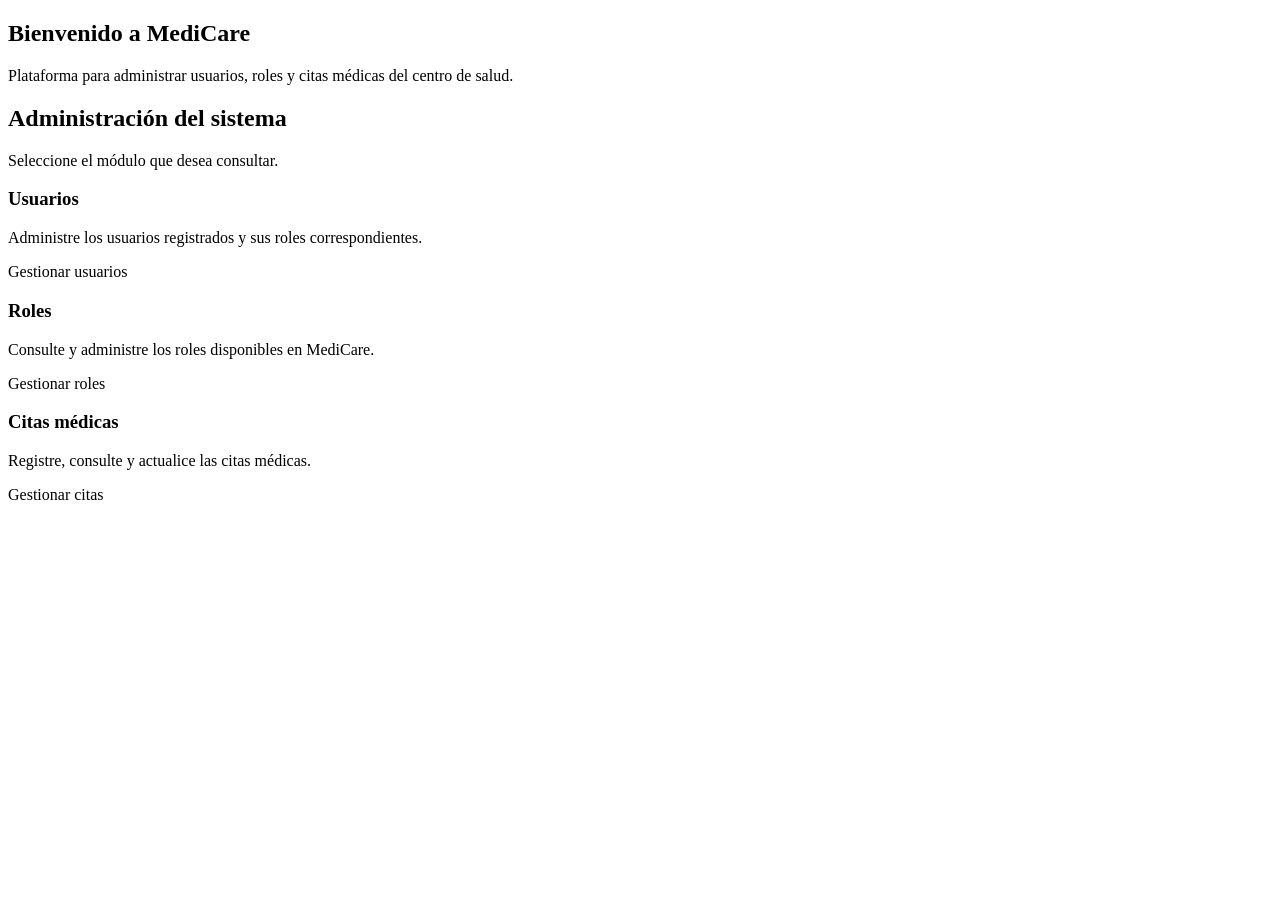
==== MediCare/src/main/resources/templates/index.html @ 9bade12a "Commit #1" ====
<!DOCTYPE html>
<html xmlns="http://www.w3.org/1999/xhtml"
      xmlns:th="http://www.thymeleaf.org">

    <head th:replace="~{general/fragmentos :: head}">
        <title>MediCare</title>
    </head>

    <body class="bg-light">

        <header th:replace="~{general/fragmentos :: navbar}">
        </header>

        <main>

            <section class="bg-primary text-white py-5">
                <div class="container text-center py-4">

                    <h1 class="display-4 fw-bold">
                        Bienvenido a MediCare
                    </h1>

                    <p class="lead mb-0">
                        Plataforma para administrar usuarios, roles
                        y citas médicas del centro de salud.
                    </p>

                </div>
            </section>

            <section class="container py-5">

                <div class="text-center mb-5">
                    <h2>Administración del sistema</h2>

                    <p class="text-muted">
                        Seleccione el módulo que desea consultar.
                    </p>
                </div>

                <div class="row g-4">

                    <div class="col-md-4">
                        <div class="card h-100 shadow-sm border-0">

                            <div class="card-body text-center p-4">
                                <h3 class="h4">Usuarios</h3>

                                <p class="text-muted">
                                    Administre los usuarios registrados
                                    y sus roles correspondientes.
                                </p>

                                <a th:href="@{/usuarios}"
                                   class="btn btn-primary">
                                    Gestionar usuarios
                                </a>
                            </div>

                        </div>
                    </div>

                    <div class="col-md-4">
                        <div class="card h-100 shadow-sm border-0">

                            <div class="card-body text-center p-4">
                                <h3 class="h4">Roles</h3>

                                <p class="text-muted">
                                    Consulte y administre los roles
                                    disponibles en MediCare.
                                </p>

                                <a th:href="@{/roles}"
                                   class="btn btn-primary">
                                    Gestionar roles
                                </a>
                            </div>

                        </div>
                    </div>

                    <div class="col-md-4">
                        <div class="card h-100 shadow-sm border-0">

                            <div class="card-body text-center p-4">
                                <h3 class="h4">Citas médicas</h3>

                                <p class="text-muted">
                                    Registre, consulte y actualice
                                    las citas médicas.
                                </p>

                                <a th:href="@{/citas}"
                                   class="btn btn-primary">
                                    Gestionar citas
                                </a>
                            </div>

                        </div>
                    </div>

                </div>
            </section>

        </main>

        <footer th:replace="~{general/fragmentos :: footer}">
        </footer>

    </body>
</html>
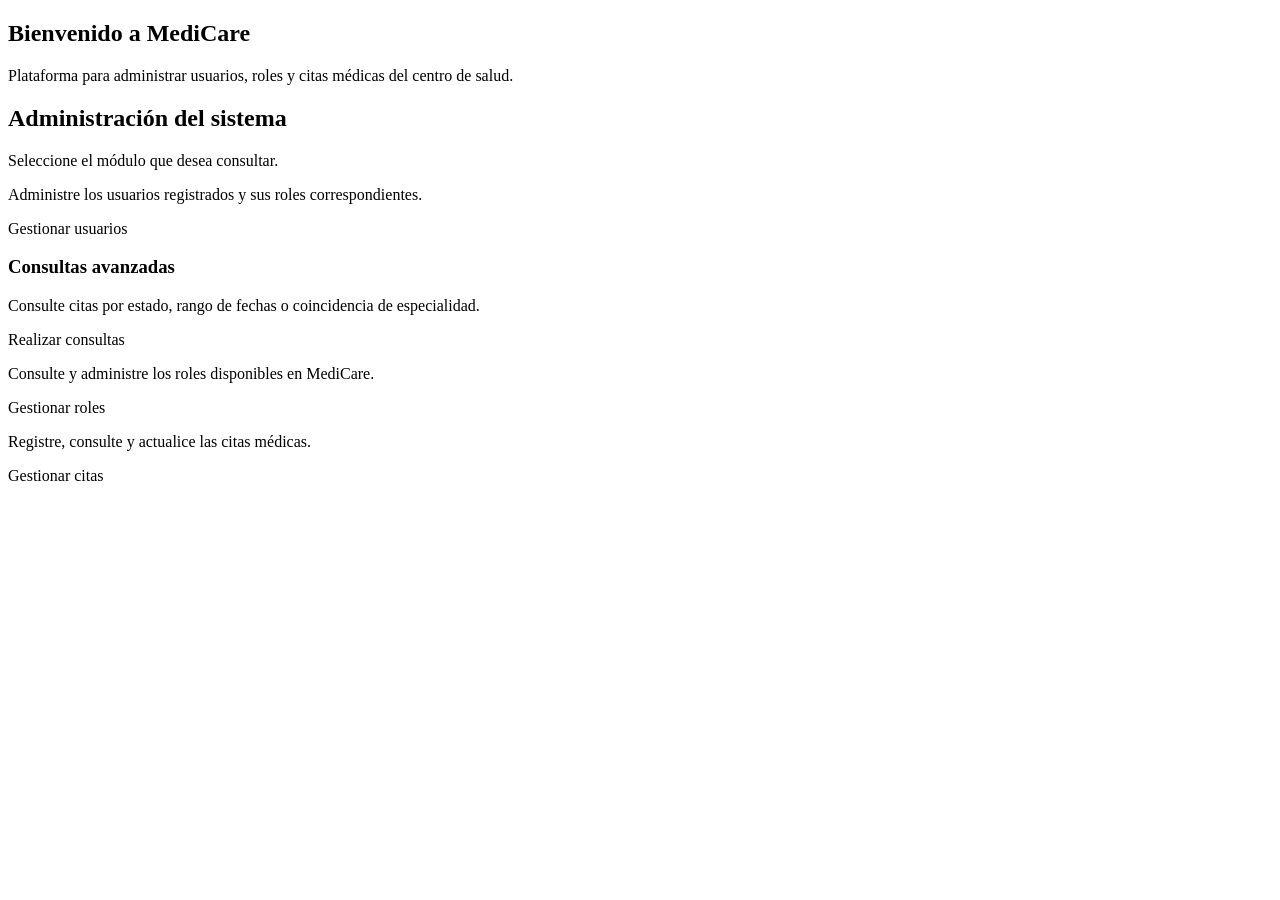
==== commit b209a52e: "Commit #5 | Mostar segun el rol" ====
--- a/MediCare/src/main/resources/templates/index.html
+++ b/MediCare/src/main/resources/templates/index.html
@@ -1,6 +1,7 @@
 <!DOCTYPE html>
 <html xmlns="http://www.w3.org/1999/xhtml"
-      xmlns:th="http://www.thymeleaf.org">
+      xmlns:th="http://www.thymeleaf.org"
+      xmlns:sec="http://www.thymeleaf.org/extras/spring-security">
 
     <head th:replace="~{general/fragmentos :: head}">
         <title>MediCare</title>
@@ -43,8 +44,8 @@
                     <div class="col-md-4">
                         <div class="card h-100 shadow-sm border-0">
 
-                            <div class="card-body text-center p-4">
-                                <h3 class="h4">Usuarios</h3>
+                            <div class="col-md-6 col-lg-3"
+                                 sec:authorize="hasRole('ADMIN')">
 
                                 <p class="text-muted">
                                     Administre los usuarios registrados
@@ -59,12 +60,37 @@
 
                         </div>
                     </div>
+                    
+                    <div class="col-md-6 col-lg-3"
+                         sec:authorize="hasAnyRole('ADMIN', 'MEDICO', 'PACIENTE')">
+
+                        <div class="card h-100 shadow-sm border-0">
+
+                            <div class="card-body text-center p-4">
+
+                                <h3 class="h4">
+                                    Consultas avanzadas
+                                </h3>
+
+                                <p class="text-muted">
+                                    Consulte citas por estado, rango de fechas
+                                    o coincidencia de especialidad.
+                                </p>
+
+                                <a th:href="@{/consultas}"
+                                   class="btn btn-primary">
+                                    Realizar consultas
+                                </a>
+
+                            </div>
+                        </div>
+</div>
 
                     <div class="col-md-4">
                         <div class="card h-100 shadow-sm border-0">
 
-                            <div class="card-body text-center p-4">
-                                <h3 class="h4">Roles</h3>
+                            <div class="col-md-6 col-lg-3"
+                                 sec:authorize="hasRole('ADMIN')">
 
                                 <p class="text-muted">
                                     Consulte y administre los roles
@@ -83,8 +109,8 @@
                     <div class="col-md-4">
                         <div class="card h-100 shadow-sm border-0">
 
-                            <div class="card-body text-center p-4">
-                                <h3 class="h4">Citas médicas</h3>
+                            <div class="col-md-6 col-lg-3"
+                                 sec:authorize="hasAnyRole('ADMIN', 'MEDICO', 'PACIENTE')">
 
                                 <p class="text-muted">
                                     Registre, consulte y actualice
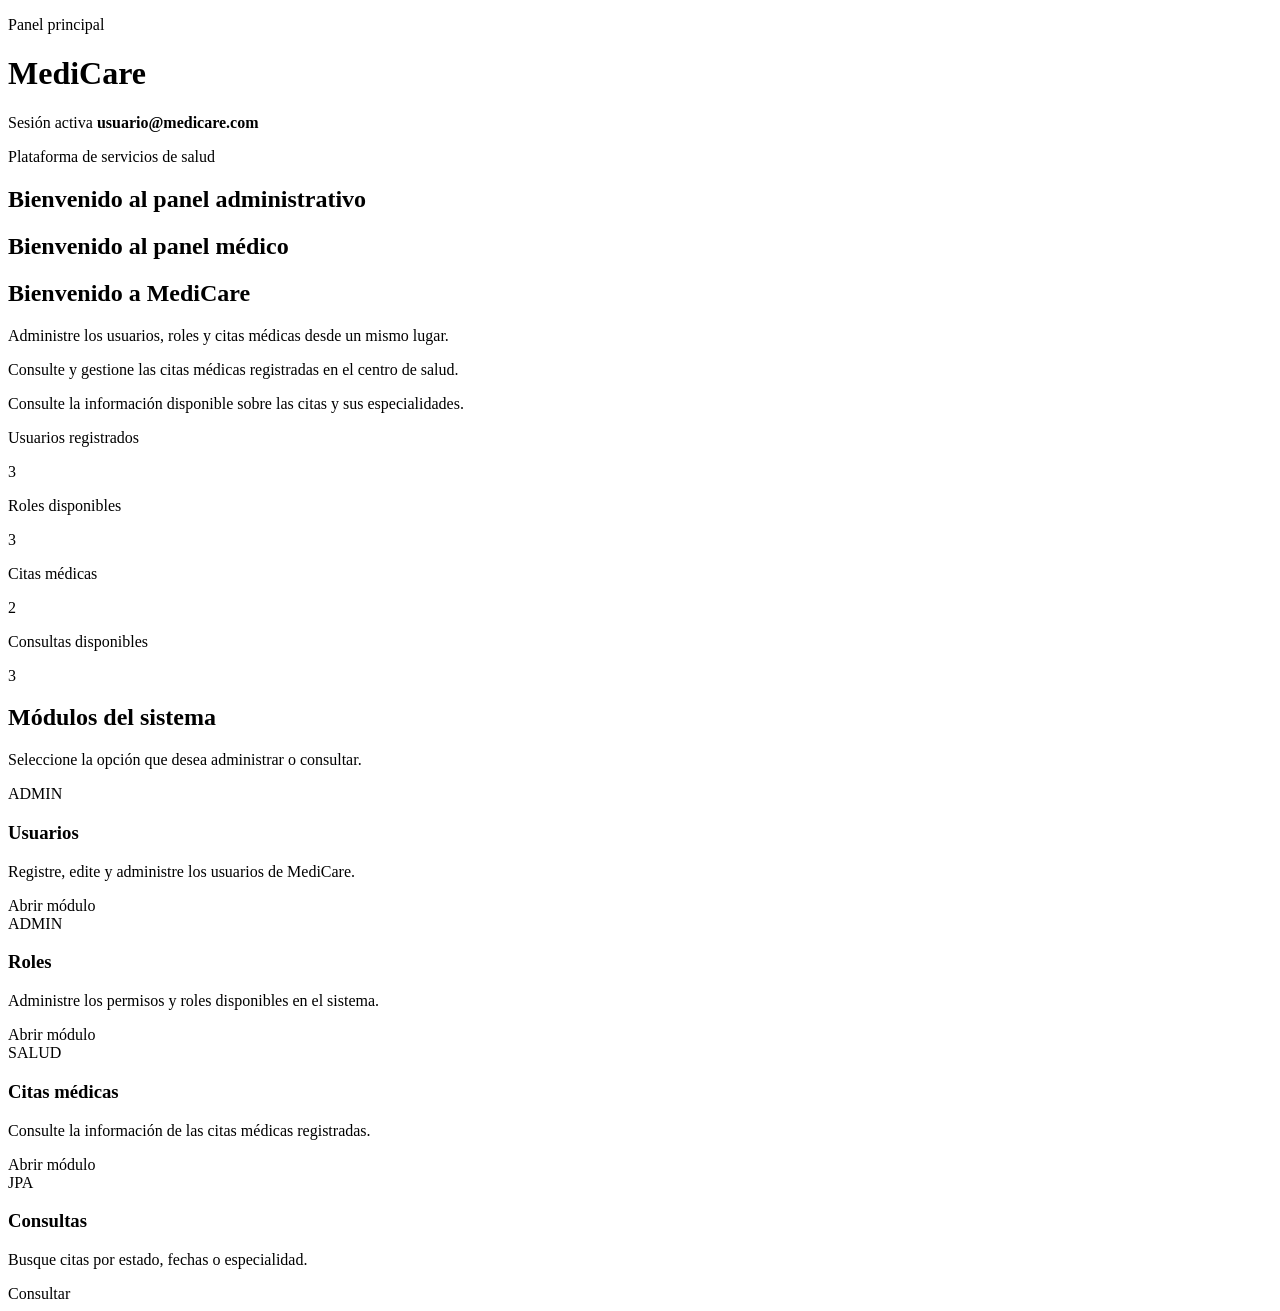
==== commit f02544d6: "Commit #9 | Mejorar estilos" ====
--- a/MediCare/src/main/resources/templates/index.html
+++ b/MediCare/src/main/resources/templates/index.html
@@ -4,129 +4,314 @@
       xmlns:sec="http://www.thymeleaf.org/extras/spring-security">
 
     <head th:replace="~{general/fragmentos :: head}">
-        <title>MediCare</title>
+        <title>Dashboard - MediCare</title>
     </head>
 
-    <body class="bg-light">
+    <body>
 
         <header th:replace="~{general/fragmentos :: navbar}">
         </header>
 
-        <main>
-
-            <section class="bg-primary text-white py-5">
-                <div class="container text-center py-4">
-
-                    <h1 class="display-4 fw-bold">
-                        Bienvenido a MediCare
+        <main class="medicare-main">
+
+            <div class="dashboard-topbar">
+
+                <div>
+
+                    <p class="text-muted small mb-1">
+                        Panel principal
+                    </p>
+
+                    <h1 class="dashboard-topbar-title h4">
+                        MediCare
                     </h1>
 
-                    <p class="lead mb-0">
-                        Plataforma para administrar usuarios, roles
-                        y citas médicas del centro de salud.
+                </div>
+
+                <div class="text-end">
+
+                    <span class="dashboard-topbar-user">
+                        Sesión activa
+                    </span>
+
+                    <strong class="d-block"
+                            sec:authentication="name">
+                        usuario@medicare.com
+                    </strong>
+
+                </div>
+
+            </div>
+
+            <section class="dashboard-banner mb-4">
+
+                <p class="mb-2 text-white-50">
+                    Plataforma de servicios de salud
+                </p>
+
+                <h2 class="display-6 fw-bold mb-3"
+                    sec:authorize="hasRole('ADMIN')">
+                    Bienvenido al panel administrativo
+                </h2>
+
+                <h2 class="display-6 fw-bold mb-3"
+                    sec:authorize="hasRole('MEDICO')">
+                    Bienvenido al panel médico
+                </h2>
+
+                <h2 class="display-6 fw-bold mb-3"
+                    sec:authorize="hasRole('PACIENTE')">
+                    Bienvenido a MediCare
+                </h2>
+
+                <p class="mb-0"
+                   sec:authorize="hasRole('ADMIN')">
+
+                    Administre los usuarios, roles y citas
+                    médicas desde un mismo lugar.
+
+                </p>
+
+                <p class="mb-0"
+                   sec:authorize="hasRole('MEDICO')">
+
+                    Consulte y gestione las citas médicas
+                    registradas en el centro de salud.
+
+                </p>
+
+                <p class="mb-0"
+                   sec:authorize="hasRole('PACIENTE')">
+
+                    Consulte la información disponible sobre
+                    las citas y sus especialidades.
+
+                </p>
+
+            </section>
+
+            <!-- Indicadores -->
+
+            <section class="row g-4 mb-5">
+
+                <div class="col-sm-6 col-xl-3"
+                     sec:authorize="hasRole('ADMIN')">
+
+                    <div class="stat-card h-100">
+
+                        <p class="stat-label">
+                            Usuarios registrados
+                        </p>
+
+                        <p class="stat-number"
+                           th:text="${totalUsuarios}">
+                            3
+                        </p>
+
+                        <div class="stat-line"></div>
+
+                    </div>
+
+                </div>
+
+                <div class="col-sm-6 col-xl-3"
+                     sec:authorize="hasRole('ADMIN')">
+
+                    <div class="stat-card h-100">
+
+                        <p class="stat-label">
+                            Roles disponibles
+                        </p>
+
+                        <p class="stat-number"
+                           th:text="${totalRoles}">
+                            3
+                        </p>
+
+                        <div class="stat-line"></div>
+
+                    </div>
+
+                </div>
+
+                <div class="col-sm-6 col-xl-3">
+
+                    <div class="stat-card h-100">
+
+                        <p class="stat-label">
+                            Citas médicas
+                        </p>
+
+                        <p class="stat-number"
+                           th:text="${totalCitas}">
+                            2
+                        </p>
+
+                        <div class="stat-line"></div>
+
+                    </div>
+
+                </div>
+
+                <div class="col-sm-6 col-xl-3">
+
+                    <div class="stat-card h-100">
+
+                        <p class="stat-label">
+                            Consultas disponibles
+                        </p>
+
+                        <p class="stat-number">
+                            3
+                        </p>
+
+                        <div class="stat-line"></div>
+
+                    </div>
+
+                </div>
+
+            </section>
+
+            <!-- Módulos -->
+
+            <section>
+
+                <div class="page-heading">
+
+                    <h2 class="h3">
+                        Módulos del sistema
+                    </h2>
+
+                    <p>
+                        Seleccione la opción que desea administrar
+                        o consultar.
                     </p>
 
                 </div>
-            </section>
-
-            <section class="container py-5">
-
-                <div class="text-center mb-5">
-                    <h2>Administración del sistema</h2>
-
-                    <p class="text-muted">
-                        Seleccione el módulo que desea consultar.
-                    </p>
-                </div>
 
                 <div class="row g-4">
 
-                    <div class="col-md-4">
-                        <div class="card h-100 shadow-sm border-0">
-
-                            <div class="col-md-6 col-lg-3"
-                                 sec:authorize="hasRole('ADMIN')">
+                    <div class="col-md-6 col-xl-3"
+                         sec:authorize="hasRole('ADMIN')">
+
+                        <div class="card medicare-card">
+
+                            <div class="card-body">
+
+                                <span class="badge bg-primary mb-3">
+                                    ADMIN
+                                </span>
+
+                                <h3 class="h5 fw-bold">
+                                    Usuarios
+                                </h3>
 
                                 <p class="text-muted">
-                                    Administre los usuarios registrados
-                                    y sus roles correspondientes.
+                                    Registre, edite y administre
+                                    los usuarios de MediCare.
                                 </p>
 
                                 <a th:href="@{/usuarios}"
                                    class="btn btn-primary">
-                                    Gestionar usuarios
+                                    Abrir módulo
                                 </a>
+
                             </div>
-
                         </div>
-                    </div>
-                    
-                    <div class="col-md-6 col-lg-3"
-                         sec:authorize="hasAnyRole('ADMIN', 'MEDICO', 'PACIENTE')">
-
-                        <div class="card h-100 shadow-sm border-0">
-
-                            <div class="card-body text-center p-4">
-
-                                <h3 class="h4">
-                                    Consultas avanzadas
+
+                    </div>
+
+                    <div class="col-md-6 col-xl-3"
+                         sec:authorize="hasRole('ADMIN')">
+
+                        <div class="card medicare-card">
+
+                            <div class="card-body">
+
+                                <span class="badge bg-primary mb-3">
+                                    ADMIN
+                                </span>
+
+                                <h3 class="h5 fw-bold">
+                                    Roles
                                 </h3>
 
                                 <p class="text-muted">
-                                    Consulte citas por estado, rango de fechas
-                                    o coincidencia de especialidad.
+                                    Administre los permisos y roles
+                                    disponibles en el sistema.
+                                </p>
+
+                                <a th:href="@{/roles}"
+                                   class="btn btn-primary">
+                                    Abrir módulo
+                                </a>
+
+                            </div>
+                        </div>
+
+                    </div>
+
+                    <div class="col-md-6 col-xl-3">
+
+                        <div class="card medicare-card">
+
+                            <div class="card-body">
+
+                                <span class="badge bg-success mb-3">
+                                    SALUD
+                                </span>
+
+                                <h3 class="h5 fw-bold">
+                                    Citas médicas
+                                </h3>
+
+                                <p class="text-muted">
+                                    Consulte la información de las
+                                    citas médicas registradas.
+                                </p>
+
+                                <a th:href="@{/citas}"
+                                   class="btn btn-primary">
+                                    Abrir módulo
+                                </a>
+
+                            </div>
+                        </div>
+
+                    </div>
+
+                    <div class="col-md-6 col-xl-3">
+
+                        <div class="card medicare-card">
+
+                            <div class="card-body">
+
+                                <span class="badge bg-info text-white mb-3">
+                                    JPA
+                                </span>
+
+                                <h3 class="h5 fw-bold">
+                                    Consultas
+                                </h3>
+
+                                <p class="text-muted">
+                                    Busque citas por estado, fechas
+                                    o especialidad.
                                 </p>
 
                                 <a th:href="@{/consultas}"
                                    class="btn btn-primary">
-                                    Realizar consultas
+                                    Consultar
                                 </a>
 
                             </div>
                         </div>
-</div>
-
-                    <div class="col-md-4">
-                        <div class="card h-100 shadow-sm border-0">
-
-                            <div class="col-md-6 col-lg-3"
-                                 sec:authorize="hasRole('ADMIN')">
-
-                                <p class="text-muted">
-                                    Consulte y administre los roles
-                                    disponibles en MediCare.
-                                </p>
-
-                                <a th:href="@{/roles}"
-                                   class="btn btn-primary">
-                                    Gestionar roles
-                                </a>
-                            </div>
-
-                        </div>
-                    </div>
-
-                    <div class="col-md-4">
-                        <div class="card h-100 shadow-sm border-0">
-
-                            <div class="col-md-6 col-lg-3"
-                                 sec:authorize="hasAnyRole('ADMIN', 'MEDICO', 'PACIENTE')">
-
-                                <p class="text-muted">
-                                    Registre, consulte y actualice
-                                    las citas médicas.
-                                </p>
-
-                                <a th:href="@{/citas}"
-                                   class="btn btn-primary">
-                                    Gestionar citas
-                                </a>
-                            </div>
-
-                        </div>
-                    </div>
-
-                </div>
+
+                    </div>
+
+                </div>
+
             </section>
 
         </main>
